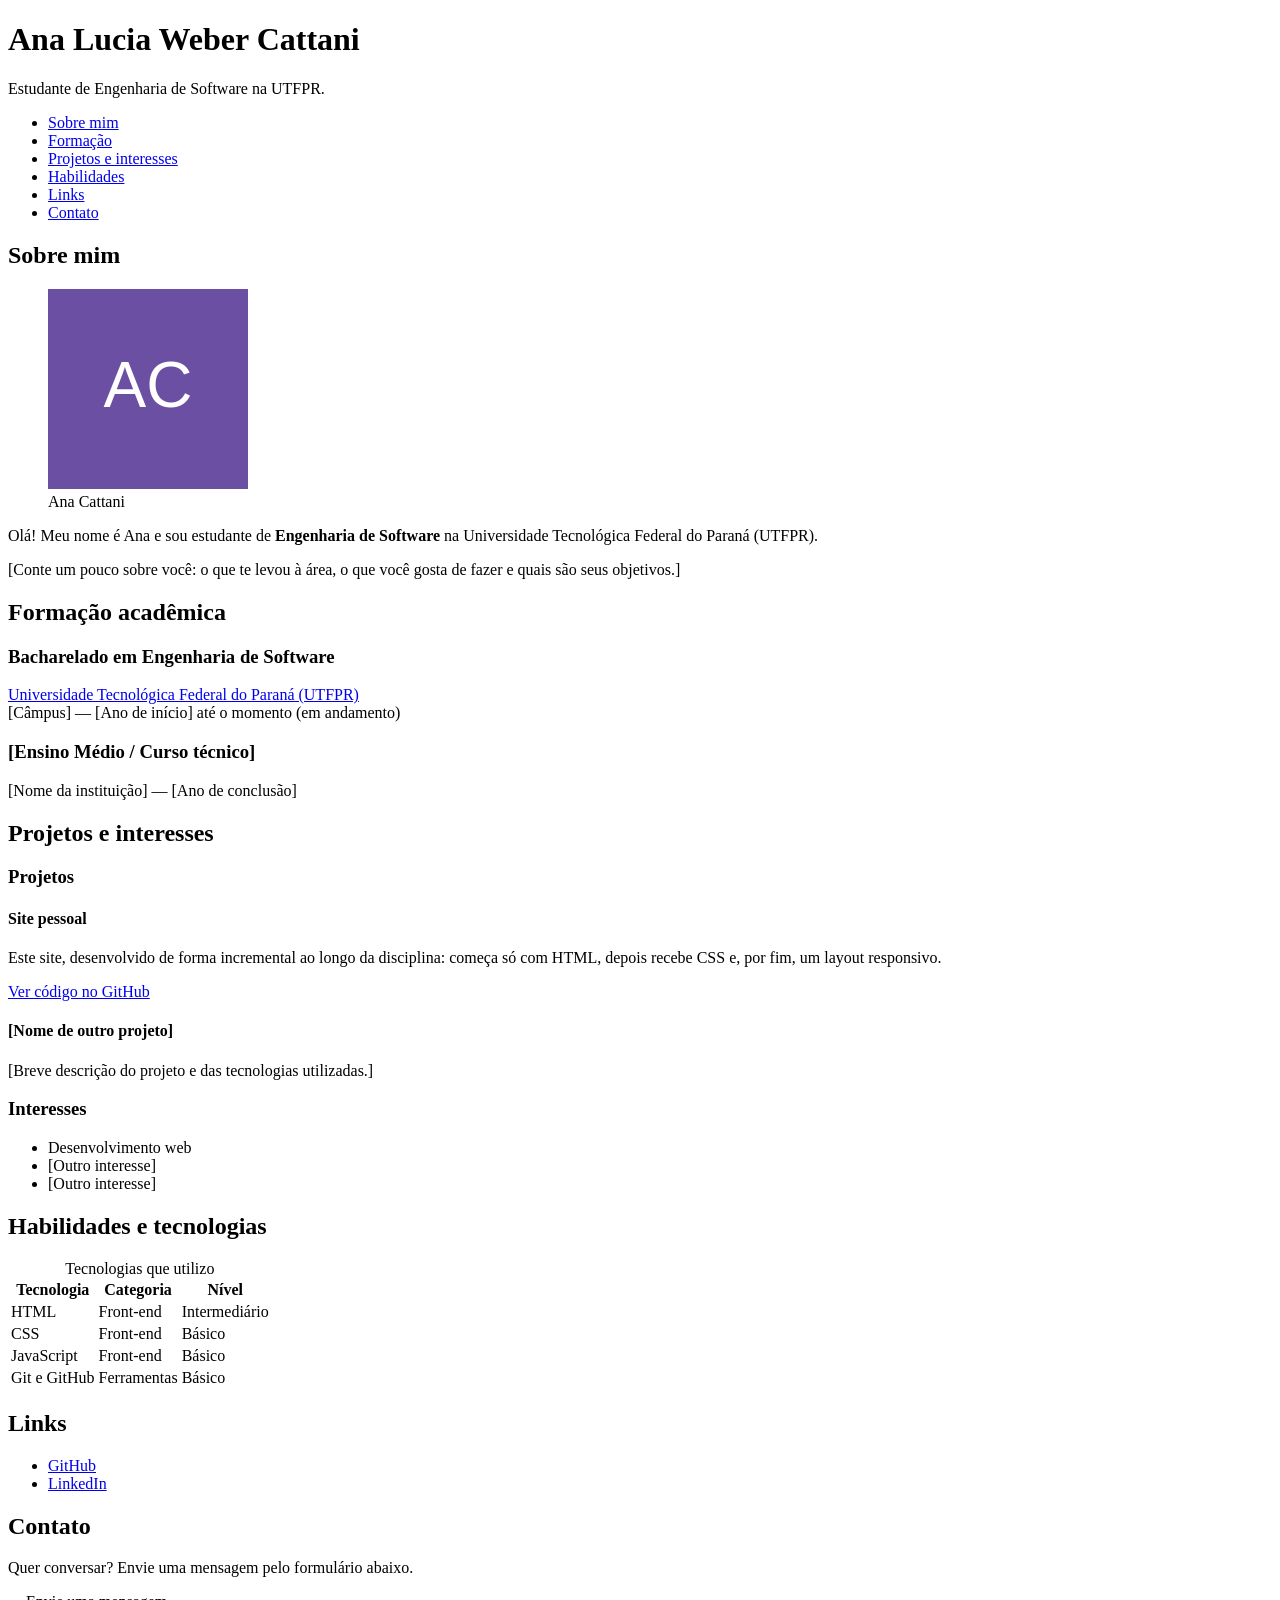
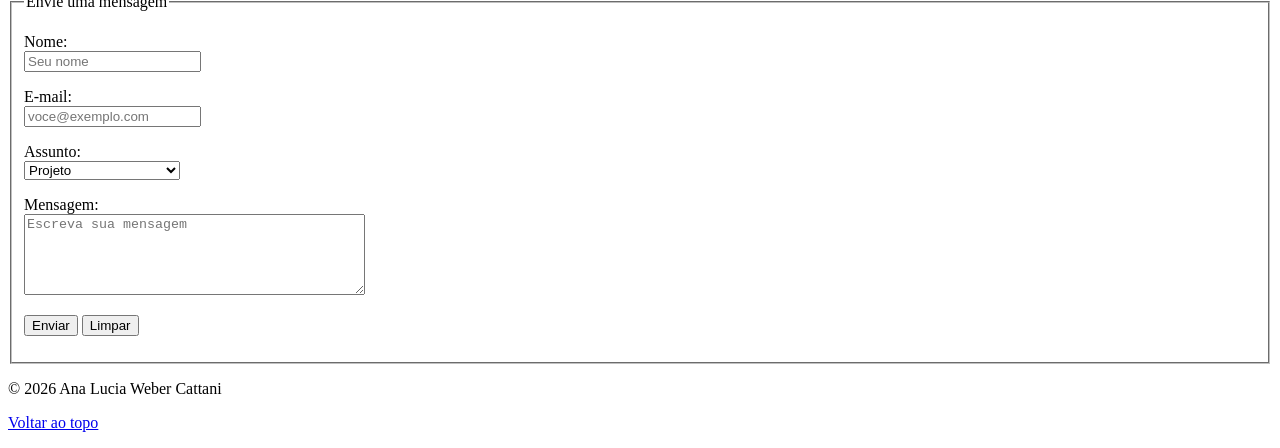
==== index.html @ 6d0a76b7 "Etapa 1: estrutura do site pessoal somente com HTML" ====
<!DOCTYPE html>
<html lang="pt-BR">
<head>
  <meta charset="UTF-8">
  <meta name="viewport" content="width=device-width, initial-scale=1.0">
  <meta name="description" content="Site pessoal de Ana Lucia Weber Cattani, estudante de Engenharia de Software na UTFPR.">
  <meta name="author" content="Ana Lucia Weber Cattani">
  <title>Ana Cattani | Site Pessoal</title>
</head>
<body>

  <header id="inicio">
    <h1>Ana Lucia Weber Cattani</h1>
    <p>Estudante de Engenharia de Software na UTFPR.</p>

    <nav aria-label="Navegação principal">
      <ul>
        <li><a href="#sobre">Sobre mim</a></li>
        <li><a href="#formacao">Formação</a></li>
        <li><a href="#projetos">Projetos e interesses</a></li>
        <li><a href="#habilidades">Habilidades</a></li>
        <li><a href="#links">Links</a></li>
        <li><a href="#contato">Contato</a></li>
      </ul>
    </nav>
  </header>

  <main>

    <section id="sobre">
      <h2>Sobre mim</h2>
      <figure>
        <img src="assets/img/foto-perfil.svg" alt="Foto de Ana Lucia Weber Cattani" width="200" height="200">
        <figcaption>Ana Cattani</figcaption>
      </figure>
      <!-- TODO: escreva sua apresentação -->
      <p>
        Olá! Meu nome é Ana e sou estudante de <strong>Engenharia de Software</strong>
        na Universidade Tecnológica Federal do Paraná (UTFPR).
      </p>
      <p>
        [Conte um pouco sobre você: o que te levou à área, o que você gosta de fazer
        e quais são seus objetivos.]
      </p>
    </section>

    <section id="formacao">
      <h2>Formação acadêmica</h2>
      <article>
        <h3>Bacharelado em Engenharia de Software</h3>
        <p>
          <a href="https://www.utfpr.edu.br/" target="_blank" rel="noopener noreferrer">Universidade Tecnológica Federal do Paraná (UTFPR)</a>
          <br>
          [Câmpus] &mdash; [Ano de início] até o momento (em andamento)
        </p>
      </article>
      <article>
        <h3>[Ensino Médio / Curso técnico]</h3>
        <p>[Nome da instituição] &mdash; [Ano de conclusão]</p>
      </article>
    </section>

    <section id="projetos">
      <h2>Projetos e interesses</h2>

      <h3>Projetos</h3>
      <article>
        <h4>Site pessoal</h4>
        <p>
          Este site, desenvolvido de forma incremental ao longo da disciplina:
          começa só com HTML, depois recebe CSS e, por fim, um layout responsivo.
        </p>
        <p>
          <a href="https://github.com/anawebcatt/ana-portfolio" target="_blank" rel="noopener noreferrer">Ver código no GitHub</a>
        </p>
      </article>
      <article>
        <h4>[Nome de outro projeto]</h4>
        <p>[Breve descrição do projeto e das tecnologias utilizadas.]</p>
      </article>

      <h3>Interesses</h3>
      <ul>
        <li>Desenvolvimento web</li>
        <li>[Outro interesse]</li>
        <li>[Outro interesse]</li>
      </ul>
    </section>

    <section id="habilidades">
      <h2>Habilidades e tecnologias</h2>
      <table>
        <caption>Tecnologias que utilizo</caption>
        <thead>
          <tr>
            <th scope="col">Tecnologia</th>
            <th scope="col">Categoria</th>
            <th scope="col">Nível</th>
          </tr>
        </thead>
        <tbody>
          <tr>
            <td>HTML</td>
            <td>Front-end</td>
            <td>Intermediário</td>
          </tr>
          <tr>
            <td>CSS</td>
            <td>Front-end</td>
            <td>Básico</td>
          </tr>
          <tr>
            <td>JavaScript</td>
            <td>Front-end</td>
            <td>Básico</td>
          </tr>
          <tr>
            <td>Git e GitHub</td>
            <td>Ferramentas</td>
            <td>Básico</td>
          </tr>
        </tbody>
      </table>
    </section>

    <section id="links">
      <h2>Links</h2>
      <ul>
        <li><a href="https://github.com/anawebcatt" target="_blank" rel="noopener noreferrer">GitHub</a></li>
        <!-- TODO: troque SEU-USUARIO pelo seu usuário do LinkedIn -->
        <li><a href="https://www.linkedin.com/in/SEU-USUARIO" target="_blank" rel="noopener noreferrer">LinkedIn</a></li>
      </ul>
    </section>

    <section id="contato">
      <h2>Contato</h2>
      <p>Quer conversar? Envie uma mensagem pelo formulário abaixo.</p>

      <!-- Nesta etapa o formulário não envia dados para um servidor. -->
      <form action="#" method="get">
        <fieldset>
          <legend>Envie uma mensagem</legend>

          <p>
            <label for="nome">Nome:</label><br>
            <input type="text" id="nome" name="nome" placeholder="Seu nome" required>
          </p>

          <p>
            <label for="email">E-mail:</label><br>
            <input type="email" id="email" name="email" placeholder="voce@exemplo.com" required>
          </p>

          <p>
            <label for="assunto">Assunto:</label><br>
            <select id="assunto" name="assunto">
              <option value="projeto">Projeto</option>
              <option value="estagio">Estágio / oportunidade</option>
              <option value="outro">Outro</option>
            </select>
          </p>

          <p>
            <label for="mensagem">Mensagem:</label><br>
            <textarea id="mensagem" name="mensagem" rows="5" cols="40" placeholder="Escreva sua mensagem" required></textarea>
          </p>

          <p>
            <button type="submit">Enviar</button>
            <button type="reset">Limpar</button>
          </p>
        </fieldset>
      </form>
    </section>

  </main>

  <footer>
    <p>&copy; 2026 Ana Lucia Weber Cattani</p>
    <p><a href="#inicio">Voltar ao topo</a></p>
  </footer>

</body>
</html>
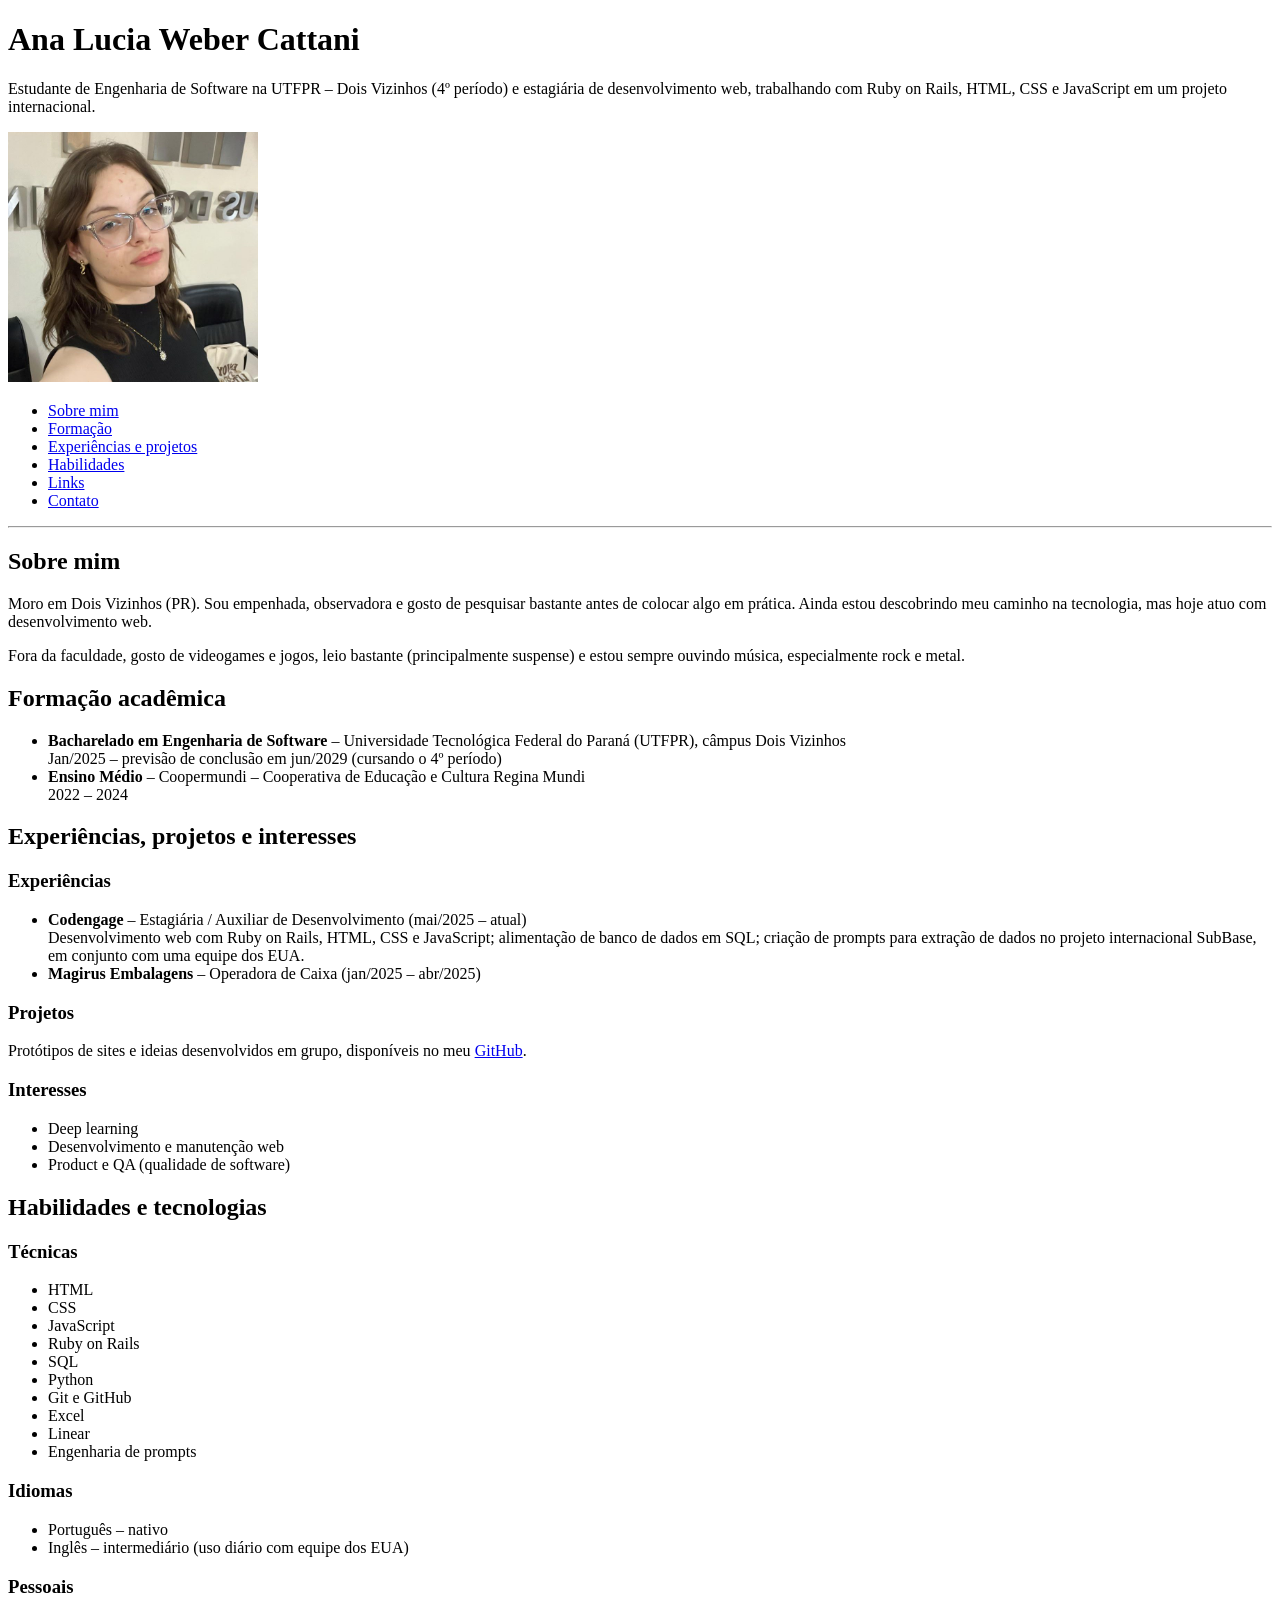
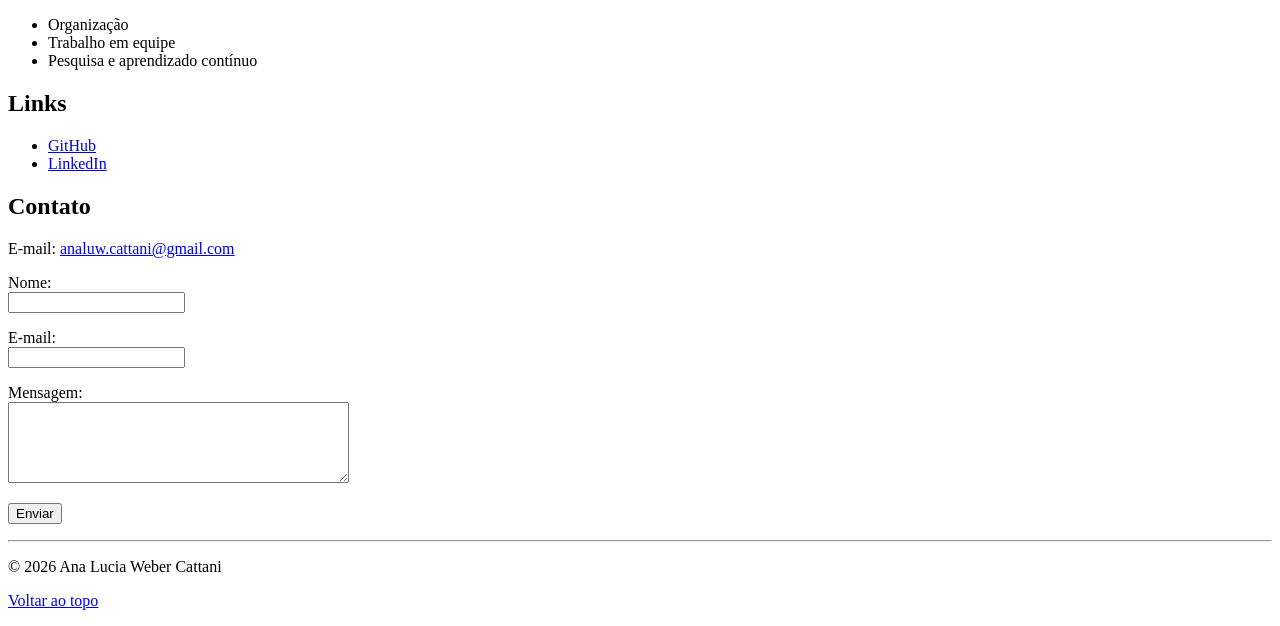
==== commit 8ed2ba0b: "Adiciona site pessoal em HTML puro (PI1)" ====
--- a/index.html
+++ b/index.html
@@ -1,184 +1,167 @@
 <!DOCTYPE html>
 <html lang="pt-BR">
 <head>
-  <meta charset="UTF-8">
-  <meta name="viewport" content="width=device-width, initial-scale=1.0">
-  <meta name="description" content="Site pessoal de Ana Lucia Weber Cattani, estudante de Engenharia de Software na UTFPR.">
-  <meta name="author" content="Ana Lucia Weber Cattani">
-  <title>Ana Cattani | Site Pessoal</title>
+    <meta charset="UTF-8">
+    <meta name="viewport" content="width=device-width, initial-scale=1.0">
+    <meta name="description" content="Site pessoal de Ana Lucia Weber Cattani, estudante de Engenharia de Software na UTFPR.">
+    <title>Ana Lucia Weber Cattani</title>
 </head>
 <body>
+    <header id="topo">
+        <h1>Ana Lucia Weber Cattani</h1>
+        <p>
+            Estudante de Engenharia de Software na UTFPR – Dois Vizinhos (4º período) e estagiária
+            de desenvolvimento web, trabalhando com Ruby on Rails, HTML, CSS e JavaScript em um
+            projeto internacional.
+        </p>
+        <img src="img/foto.jpg" alt="Foto de Ana Lucia Weber Cattani" width="250" height="250">
 
-  <header id="inicio">
-    <h1>Ana Lucia Weber Cattani</h1>
-    <p>Estudante de Engenharia de Software na UTFPR.</p>
+        <nav>
+            <ul>
+                <li><a href="#sobre">Sobre mim</a></li>
+                <li><a href="#formacao">Formação</a></li>
+                <li><a href="#experiencias">Experiências e projetos</a></li>
+                <li><a href="#habilidades">Habilidades</a></li>
+                <li><a href="#links">Links</a></li>
+                <li><a href="#contato">Contato</a></li>
+            </ul>
+        </nav>
+    </header>
 
-    <nav aria-label="Navegação principal">
-      <ul>
-        <li><a href="#sobre">Sobre mim</a></li>
-        <li><a href="#formacao">Formação</a></li>
-        <li><a href="#projetos">Projetos e interesses</a></li>
-        <li><a href="#habilidades">Habilidades</a></li>
-        <li><a href="#links">Links</a></li>
-        <li><a href="#contato">Contato</a></li>
-      </ul>
-    </nav>
-  </header>
+    <hr>
 
-  <main>
+    <main>
+        <section id="sobre">
+            <h2>Sobre mim</h2>
+            <p>
+                Moro em Dois Vizinhos (PR). Sou empenhada, observadora e gosto de pesquisar bastante
+                antes de colocar algo em prática. Ainda estou descobrindo meu caminho na tecnologia,
+                mas hoje atuo com desenvolvimento web.
+            </p>
+            <p>
+                Fora da faculdade, gosto de videogames e jogos, leio bastante (principalmente
+                suspense) e estou sempre ouvindo música, especialmente rock e metal.
+            </p>
+        </section>
 
-    <section id="sobre">
-      <h2>Sobre mim</h2>
-      <figure>
-        <img src="assets/img/foto-perfil.svg" alt="Foto de Ana Lucia Weber Cattani" width="200" height="200">
-        <figcaption>Ana Cattani</figcaption>
-      </figure>
-      <!-- TODO: escreva sua apresentação -->
-      <p>
-        Olá! Meu nome é Ana e sou estudante de <strong>Engenharia de Software</strong>
-        na Universidade Tecnológica Federal do Paraná (UTFPR).
-      </p>
-      <p>
-        [Conte um pouco sobre você: o que te levou à área, o que você gosta de fazer
-        e quais são seus objetivos.]
-      </p>
-    </section>
+        <section id="formacao">
+            <h2>Formação acadêmica</h2>
+            <ul>
+                <li>
+                    <strong>Bacharelado em Engenharia de Software</strong> –
+                    Universidade Tecnológica Federal do Paraná (UTFPR), câmpus Dois Vizinhos<br>
+                    Jan/2025 – previsão de conclusão em jun/2029 (cursando o 4º período)
+                </li>
+                <li>
+                    <strong>Ensino Médio</strong> –
+                    Coopermundi – Cooperativa de Educação e Cultura Regina Mundi<br>
+                    2022 – 2024
+                </li>
+            </ul>
+        </section>
 
-    <section id="formacao">
-      <h2>Formação acadêmica</h2>
-      <article>
-        <h3>Bacharelado em Engenharia de Software</h3>
-        <p>
-          <a href="https://www.utfpr.edu.br/" target="_blank" rel="noopener noreferrer">Universidade Tecnológica Federal do Paraná (UTFPR)</a>
-          <br>
-          [Câmpus] &mdash; [Ano de início] até o momento (em andamento)
-        </p>
-      </article>
-      <article>
-        <h3>[Ensino Médio / Curso técnico]</h3>
-        <p>[Nome da instituição] &mdash; [Ano de conclusão]</p>
-      </article>
-    </section>
+        <section id="experiencias">
+            <h2>Experiências, projetos e interesses</h2>
 
-    <section id="projetos">
-      <h2>Projetos e interesses</h2>
+            <h3>Experiências</h3>
+            <ul>
+                <li>
+                    <strong>Codengage</strong> – Estagiária / Auxiliar de Desenvolvimento
+                    (mai/2025 – atual)<br>
+                    Desenvolvimento web com Ruby on Rails, HTML, CSS e JavaScript; alimentação de
+                    banco de dados em SQL; criação de prompts para extração de dados no projeto
+                    internacional SubBase, em conjunto com uma equipe dos EUA.
+                </li>
+                <li>
+                    <strong>Magirus Embalagens</strong> – Operadora de Caixa
+                    (jan/2025 – abr/2025)
+                </li>
+            </ul>
 
-      <h3>Projetos</h3>
-      <article>
-        <h4>Site pessoal</h4>
-        <p>
-          Este site, desenvolvido de forma incremental ao longo da disciplina:
-          começa só com HTML, depois recebe CSS e, por fim, um layout responsivo.
-        </p>
-        <p>
-          <a href="https://github.com/anawebcatt/ana-portfolio" target="_blank" rel="noopener noreferrer">Ver código no GitHub</a>
-        </p>
-      </article>
-      <article>
-        <h4>[Nome de outro projeto]</h4>
-        <p>[Breve descrição do projeto e das tecnologias utilizadas.]</p>
-      </article>
+            <h3>Projetos</h3>
+            <p>
+                Protótipos de sites e ideias desenvolvidos em grupo, disponíveis no meu
+                <a href="https://github.com/anawebcatt" target="_blank" rel="noopener noreferrer">GitHub</a>.
+            </p>
 
-      <h3>Interesses</h3>
-      <ul>
-        <li>Desenvolvimento web</li>
-        <li>[Outro interesse]</li>
-        <li>[Outro interesse]</li>
-      </ul>
-    </section>
+            <h3>Interesses</h3>
+            <ul>
+                <li>Deep learning</li>
+                <li>Desenvolvimento e manutenção web</li>
+                <li>Product e QA (qualidade de software)</li>
+            </ul>
+        </section>
 
-    <section id="habilidades">
-      <h2>Habilidades e tecnologias</h2>
-      <table>
-        <caption>Tecnologias que utilizo</caption>
-        <thead>
-          <tr>
-            <th scope="col">Tecnologia</th>
-            <th scope="col">Categoria</th>
-            <th scope="col">Nível</th>
-          </tr>
-        </thead>
-        <tbody>
-          <tr>
-            <td>HTML</td>
-            <td>Front-end</td>
-            <td>Intermediário</td>
-          </tr>
-          <tr>
-            <td>CSS</td>
-            <td>Front-end</td>
-            <td>Básico</td>
-          </tr>
-          <tr>
-            <td>JavaScript</td>
-            <td>Front-end</td>
-            <td>Básico</td>
-          </tr>
-          <tr>
-            <td>Git e GitHub</td>
-            <td>Ferramentas</td>
-            <td>Básico</td>
-          </tr>
-        </tbody>
-      </table>
-    </section>
+        <section id="habilidades">
+            <h2>Habilidades e tecnologias</h2>
 
-    <section id="links">
-      <h2>Links</h2>
-      <ul>
-        <li><a href="https://github.com/anawebcatt" target="_blank" rel="noopener noreferrer">GitHub</a></li>
-        <!-- TODO: troque SEU-USUARIO pelo seu usuário do LinkedIn -->
-        <li><a href="https://www.linkedin.com/in/SEU-USUARIO" target="_blank" rel="noopener noreferrer">LinkedIn</a></li>
-      </ul>
-    </section>
+            <h3>Técnicas</h3>
+            <ul>
+                <li>HTML</li>
+                <li>CSS</li>
+                <li>JavaScript</li>
+                <li>Ruby on Rails</li>
+                <li>SQL</li>
+                <li>Python</li>
+                <li>Git e GitHub</li>
+                <li>Excel</li>
+                <li>Linear</li>
+                <li>Engenharia de prompts</li>
+            </ul>
 
-    <section id="contato">
-      <h2>Contato</h2>
-      <p>Quer conversar? Envie uma mensagem pelo formulário abaixo.</p>
+            <h3>Idiomas</h3>
+            <ul>
+                <li>Português – nativo</li>
+                <li>Inglês – intermediário (uso diário com equipe dos EUA)</li>
+            </ul>
 
-      <!-- Nesta etapa o formulário não envia dados para um servidor. -->
-      <form action="#" method="get">
-        <fieldset>
-          <legend>Envie uma mensagem</legend>
+            <h3>Pessoais</h3>
+            <ul>
+                <li>Organização</li>
+                <li>Trabalho em equipe</li>
+                <li>Pesquisa e aprendizado contínuo</li>
+            </ul>
+        </section>
 
-          <p>
-            <label for="nome">Nome:</label><br>
-            <input type="text" id="nome" name="nome" placeholder="Seu nome" required>
-          </p>
+        <section id="links">
+            <h2>Links</h2>
+            <ul>
+                <li><a href="https://github.com/anawebcatt" target="_blank" rel="noopener noreferrer">GitHub</a></li>
+                <li><a href="https://www.linkedin.com/in/ana-lucia-weber-cattani-042973308" target="_blank" rel="noopener noreferrer">LinkedIn</a></li>
+            </ul>
+        </section>
 
-          <p>
-            <label for="email">E-mail:</label><br>
-            <input type="email" id="email" name="email" placeholder="voce@exemplo.com" required>
-          </p>
+        <section id="contato">
+            <h2>Contato</h2>
+            <p>
+                E-mail: <a href="mailto:analuw.cattani@gmail.com">analuw.cattani@gmail.com</a>
+            </p>
 
-          <p>
-            <label for="assunto">Assunto:</label><br>
-            <select id="assunto" name="assunto">
-              <option value="projeto">Projeto</option>
-              <option value="estagio">Estágio / oportunidade</option>
-              <option value="outro">Outro</option>
-            </select>
-          </p>
+            <form action="mailto:analuw.cattani@gmail.com" method="post" enctype="text/plain">
+                <p>
+                    <label for="nome">Nome:</label><br>
+                    <input type="text" id="nome" name="nome" required>
+                </p>
+                <p>
+                    <label for="email">E-mail:</label><br>
+                    <input type="email" id="email" name="email" required>
+                </p>
+                <p>
+                    <label for="mensagem">Mensagem:</label><br>
+                    <textarea id="mensagem" name="mensagem" rows="5" cols="40" required></textarea>
+                </p>
+                <p>
+                    <button type="submit">Enviar</button>
+                </p>
+            </form>
+        </section>
+    </main>
 
-          <p>
-            <label for="mensagem">Mensagem:</label><br>
-            <textarea id="mensagem" name="mensagem" rows="5" cols="40" placeholder="Escreva sua mensagem" required></textarea>
-          </p>
+    <hr>
 
-          <p>
-            <button type="submit">Enviar</button>
-            <button type="reset">Limpar</button>
-          </p>
-        </fieldset>
-      </form>
-    </section>
-
-  </main>
-
-  <footer>
-    <p>&copy; 2026 Ana Lucia Weber Cattani</p>
-    <p><a href="#inicio">Voltar ao topo</a></p>
-  </footer>
-
+    <footer>
+        <p>&copy; 2026 Ana Lucia Weber Cattani</p>
+        <p><a href="#topo">Voltar ao topo</a></p>
+    </footer>
 </body>
 </html>
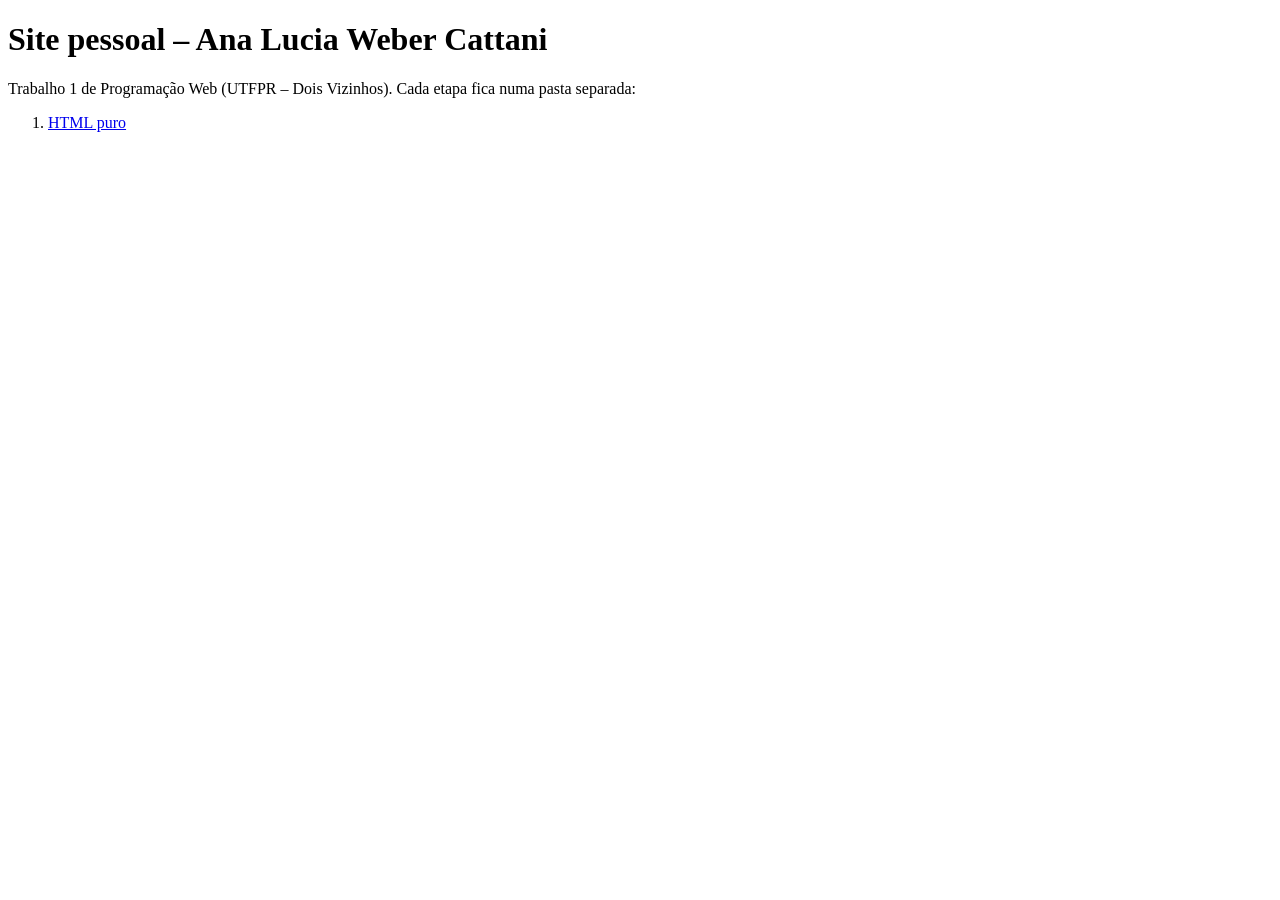
==== commit 9ceea6a7: "Organiza o repositório em pastas por etapa" ====
--- a/index.html
+++ b/index.html
@@ -3,165 +3,13 @@
 <head>
     <meta charset="UTF-8">
     <meta name="viewport" content="width=device-width, initial-scale=1.0">
-    <meta name="description" content="Site pessoal de Ana Lucia Weber Cattani, estudante de Engenharia de Software na UTFPR.">
-    <title>Ana Lucia Weber Cattani</title>
+    <title>Ana Lucia Weber Cattani – Etapas do site</title>
 </head>
 <body>
-    <header id="topo">
-        <h1>Ana Lucia Weber Cattani</h1>
-        <p>
-            Estudante de Engenharia de Software na UTFPR – Dois Vizinhos (4º período) e estagiária
-            de desenvolvimento web, trabalhando com Ruby on Rails, HTML, CSS e JavaScript em um
-            projeto internacional.
-        </p>
-        <img src="img/foto.jpg" alt="Foto de Ana Lucia Weber Cattani" width="250" height="250">
-
-        <nav>
-            <ul>
-                <li><a href="#sobre">Sobre mim</a></li>
-                <li><a href="#formacao">Formação</a></li>
-                <li><a href="#experiencias">Experiências e projetos</a></li>
-                <li><a href="#habilidades">Habilidades</a></li>
-                <li><a href="#links">Links</a></li>
-                <li><a href="#contato">Contato</a></li>
-            </ul>
-        </nav>
-    </header>
-
-    <hr>
-
-    <main>
-        <section id="sobre">
-            <h2>Sobre mim</h2>
-            <p>
-                Moro em Dois Vizinhos (PR). Sou empenhada, observadora e gosto de pesquisar bastante
-                antes de colocar algo em prática. Ainda estou descobrindo meu caminho na tecnologia,
-                mas hoje atuo com desenvolvimento web.
-            </p>
-            <p>
-                Fora da faculdade, gosto de videogames e jogos, leio bastante (principalmente
-                suspense) e estou sempre ouvindo música, especialmente rock e metal.
-            </p>
-        </section>
-
-        <section id="formacao">
-            <h2>Formação acadêmica</h2>
-            <ul>
-                <li>
-                    <strong>Bacharelado em Engenharia de Software</strong> –
-                    Universidade Tecnológica Federal do Paraná (UTFPR), câmpus Dois Vizinhos<br>
-                    Jan/2025 – previsão de conclusão em jun/2029 (cursando o 4º período)
-                </li>
-                <li>
-                    <strong>Ensino Médio</strong> –
-                    Coopermundi – Cooperativa de Educação e Cultura Regina Mundi<br>
-                    2022 – 2024
-                </li>
-            </ul>
-        </section>
-
-        <section id="experiencias">
-            <h2>Experiências, projetos e interesses</h2>
-
-            <h3>Experiências</h3>
-            <ul>
-                <li>
-                    <strong>Codengage</strong> – Estagiária / Auxiliar de Desenvolvimento
-                    (mai/2025 – atual)<br>
-                    Desenvolvimento web com Ruby on Rails, HTML, CSS e JavaScript; alimentação de
-                    banco de dados em SQL; criação de prompts para extração de dados no projeto
-                    internacional SubBase, em conjunto com uma equipe dos EUA.
-                </li>
-                <li>
-                    <strong>Magirus Embalagens</strong> – Operadora de Caixa
-                    (jan/2025 – abr/2025)
-                </li>
-            </ul>
-
-            <h3>Projetos</h3>
-            <p>
-                Protótipos de sites e ideias desenvolvidos em grupo, disponíveis no meu
-                <a href="https://github.com/anawebcatt" target="_blank" rel="noopener noreferrer">GitHub</a>.
-            </p>
-
-            <h3>Interesses</h3>
-            <ul>
-                <li>Deep learning</li>
-                <li>Desenvolvimento e manutenção web</li>
-                <li>Product e QA (qualidade de software)</li>
-            </ul>
-        </section>
-
-        <section id="habilidades">
-            <h2>Habilidades e tecnologias</h2>
-
-            <h3>Técnicas</h3>
-            <ul>
-                <li>HTML</li>
-                <li>CSS</li>
-                <li>JavaScript</li>
-                <li>Ruby on Rails</li>
-                <li>SQL</li>
-                <li>Python</li>
-                <li>Git e GitHub</li>
-                <li>Excel</li>
-                <li>Linear</li>
-                <li>Engenharia de prompts</li>
-            </ul>
-
-            <h3>Idiomas</h3>
-            <ul>
-                <li>Português – nativo</li>
-                <li>Inglês – intermediário (uso diário com equipe dos EUA)</li>
-            </ul>
-
-            <h3>Pessoais</h3>
-            <ul>
-                <li>Organização</li>
-                <li>Trabalho em equipe</li>
-                <li>Pesquisa e aprendizado contínuo</li>
-            </ul>
-        </section>
-
-        <section id="links">
-            <h2>Links</h2>
-            <ul>
-                <li><a href="https://github.com/anawebcatt" target="_blank" rel="noopener noreferrer">GitHub</a></li>
-                <li><a href="https://www.linkedin.com/in/ana-lucia-weber-cattani-042973308" target="_blank" rel="noopener noreferrer">LinkedIn</a></li>
-            </ul>
-        </section>
-
-        <section id="contato">
-            <h2>Contato</h2>
-            <p>
-                E-mail: <a href="mailto:analuw.cattani@gmail.com">analuw.cattani@gmail.com</a>
-            </p>
-
-            <form action="mailto:analuw.cattani@gmail.com" method="post" enctype="text/plain">
-                <p>
-                    <label for="nome">Nome:</label><br>
-                    <input type="text" id="nome" name="nome" required>
-                </p>
-                <p>
-                    <label for="email">E-mail:</label><br>
-                    <input type="email" id="email" name="email" required>
-                </p>
-                <p>
-                    <label for="mensagem">Mensagem:</label><br>
-                    <textarea id="mensagem" name="mensagem" rows="5" cols="40" required></textarea>
-                </p>
-                <p>
-                    <button type="submit">Enviar</button>
-                </p>
-            </form>
-        </section>
-    </main>
-
-    <hr>
-
-    <footer>
-        <p>&copy; 2026 Ana Lucia Weber Cattani</p>
-        <p><a href="#topo">Voltar ao topo</a></p>
-    </footer>
+    <h1>Site pessoal – Ana Lucia Weber Cattani</h1>
+    <p>Trabalho 1 de Programação Web (UTFPR – Dois Vizinhos). Cada etapa fica numa pasta separada:</p>
+    <ol>
+        <li><a href="01-html-puro/">HTML puro</a></li>
+    </ol>
 </body>
 </html>
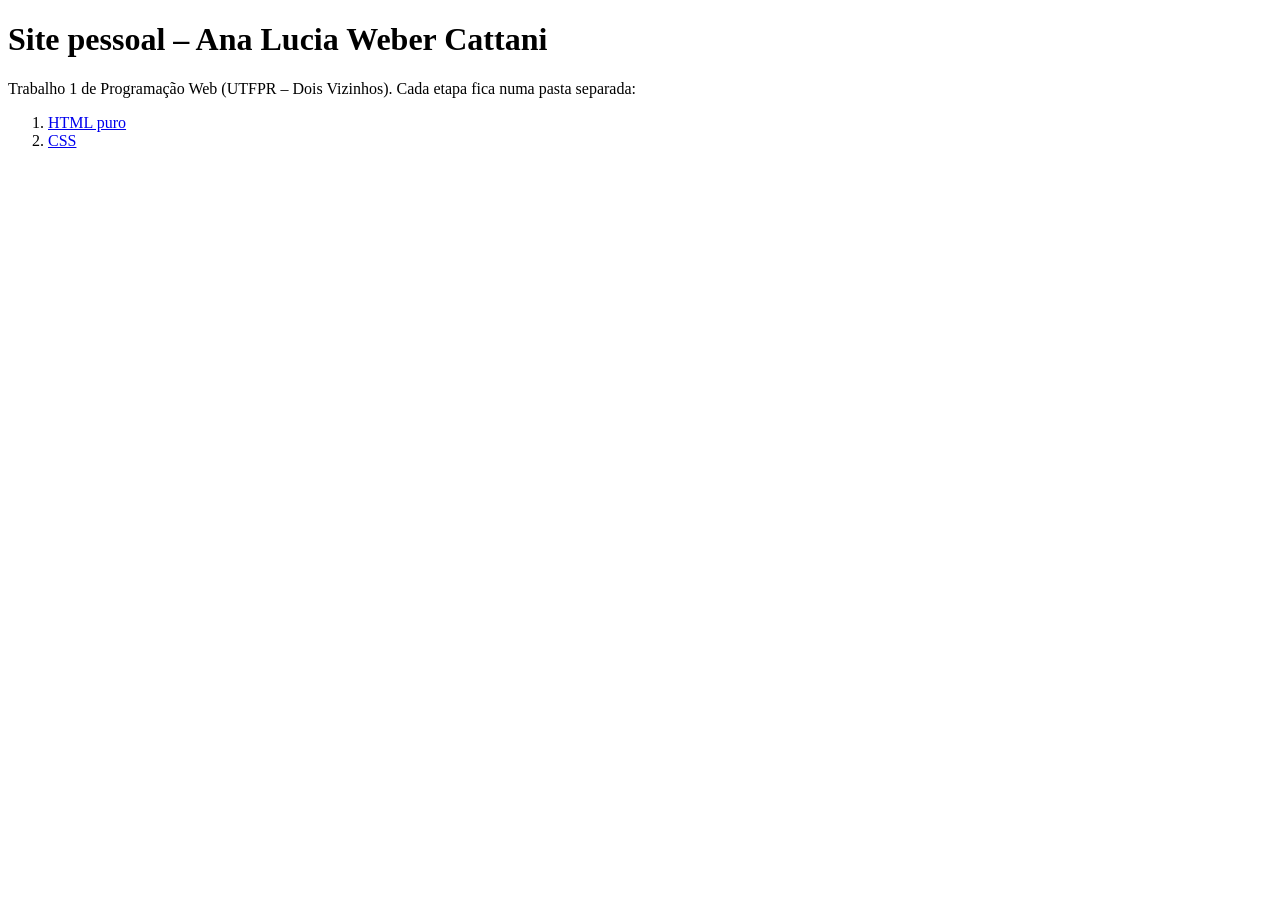
==== commit 6066eb87: "Adiciona etapa 02 com estilização em CSS externo" ====
--- a/index.html
+++ b/index.html
@@ -10,6 +10,7 @@
     <p>Trabalho 1 de Programação Web (UTFPR – Dois Vizinhos). Cada etapa fica numa pasta separada:</p>
     <ol>
         <li><a href="01-html-puro/">HTML puro</a></li>
+        <li><a href="02-css/">CSS</a></li>
     </ol>
 </body>
 </html>
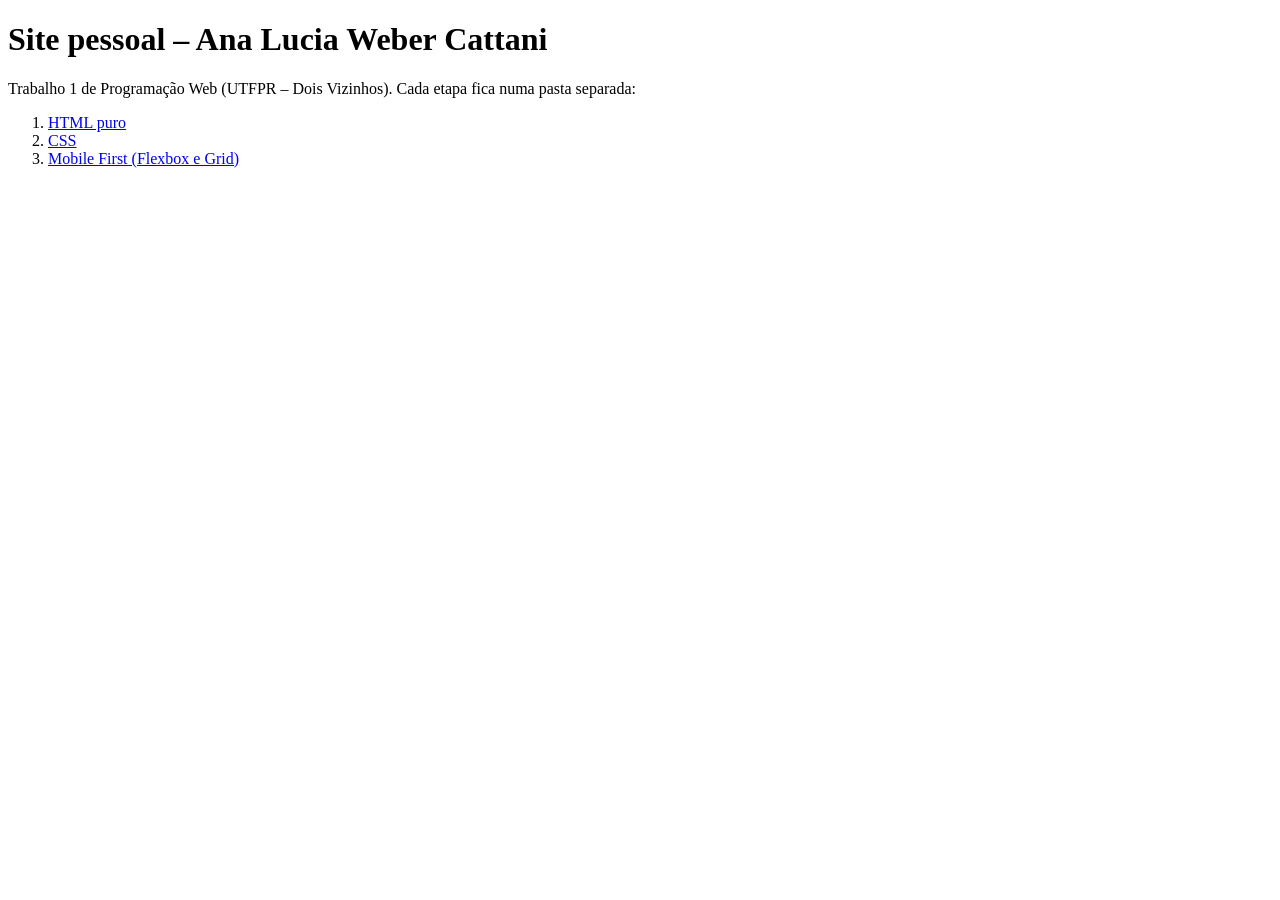
==== commit ffdd73ed: "Adiciona etapa 03 com layout Mobile First (Flexbox e Grid)" ====
--- a/index.html
+++ b/index.html
@@ -11,6 +11,7 @@
     <ol>
         <li><a href="01-html-puro/">HTML puro</a></li>
         <li><a href="02-css/">CSS</a></li>
+        <li><a href="03-mobile-first/">Mobile First (Flexbox e Grid)</a></li>
     </ol>
 </body>
 </html>
